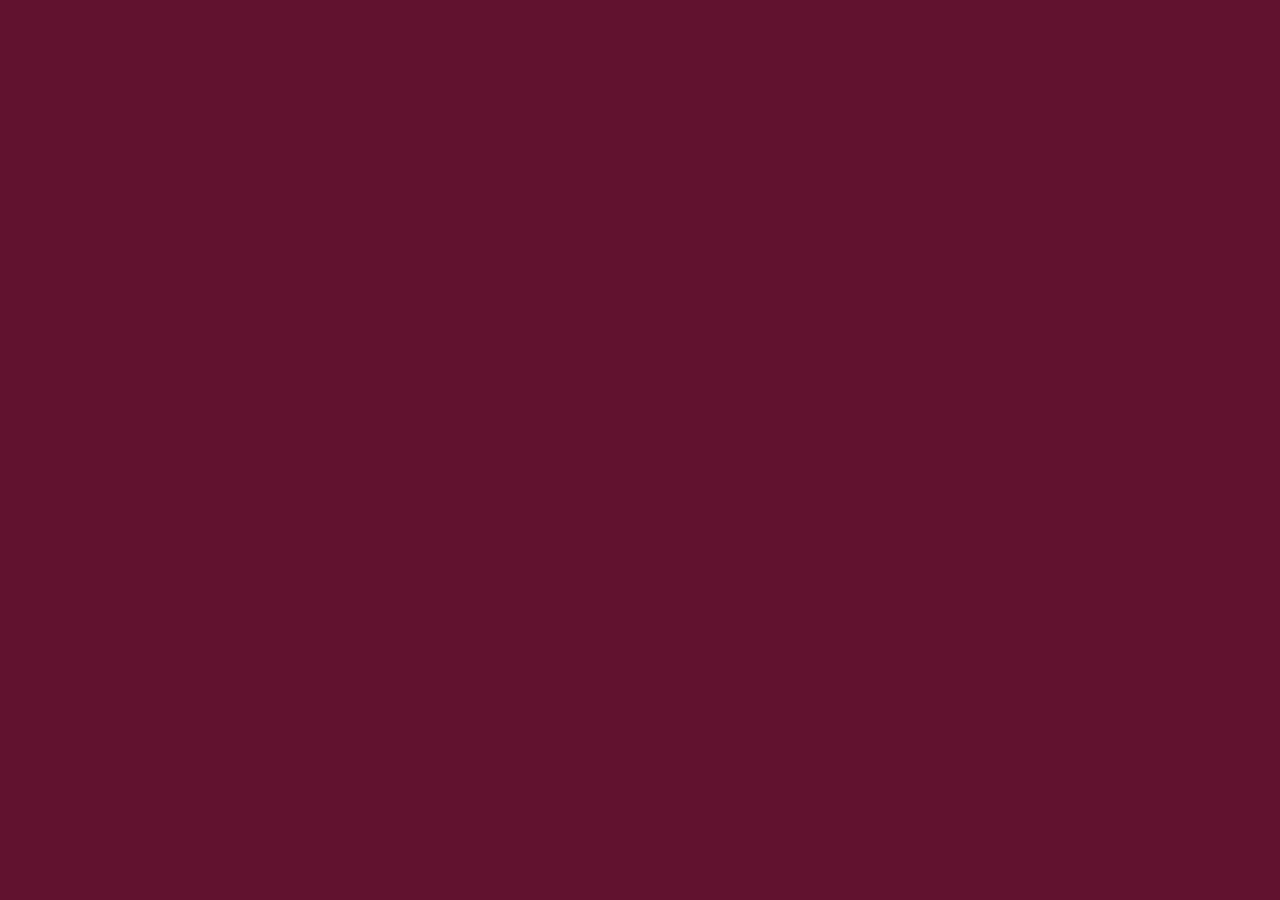
==== chinese/index.html @ a1592bee "New index and stylesheet for chinese" ====
<!DOCTYPE html>
<html lang="en">
  <head>
    <meta charset="utf-8">
    <meta http-equiv="X-UA-Compatible" content="IE=edge">
    <meta name="viewport" content="width=device-width, initial-scale=1">
    <link rel="stylesheet" type="text/css" href="stylesheet.css">
    <title>David Chu's China Bistro</title>

	<link rel="stylesheet" href="https://maxcdn.bootstrapcdn.com/bootstrap/3.3.6/css/bootstrap.min.css" integrity="sha384-1q8mTJOASx8j1Au+a5WDVnPi2lkFfwwEAa8hDDdjZlpLegxhjVME1fgjWPGmkzs7" crossorigin="anonymous">

	<!-- Optional theme -->
	<link rel="stylesheet" href="https://maxcdn.bootstrapcdn.com/bootstrap/3.3.6/css/bootstrap-theme.min.css" integrity="sha384-fLW2N01lMqjakBkx3l/M9EahuwpSfeNvV63J5ezn3uZzapT0u7EYsXMjQV+0En5r" crossorigin="anonymous">

	<style>

	</style>
	
 </head>
 
  <body>

    <div class="container">

	</div>


  <script src="https://ajax.googleapis.com/ajax/libs/jquery/1.11.3/jquery.min.js"></script>
	<script src="https://maxcdn.bootstrapcdn.com/bootstrap/3.3.6/js/bootstrap.min.js" integrity="sha384-0mSbJDEHialfmuBBQP6A4Qrprq5OVfW37PRR3j5ELqxss1yVqOtnepnHVP9aJ7xS" crossorigin="anonymous"></script>
  </body>
</html>
---- chinese/stylesheet.css ----
body {
	font-size: 16px;
	color: #fff;
	background-color: #61122f;
}
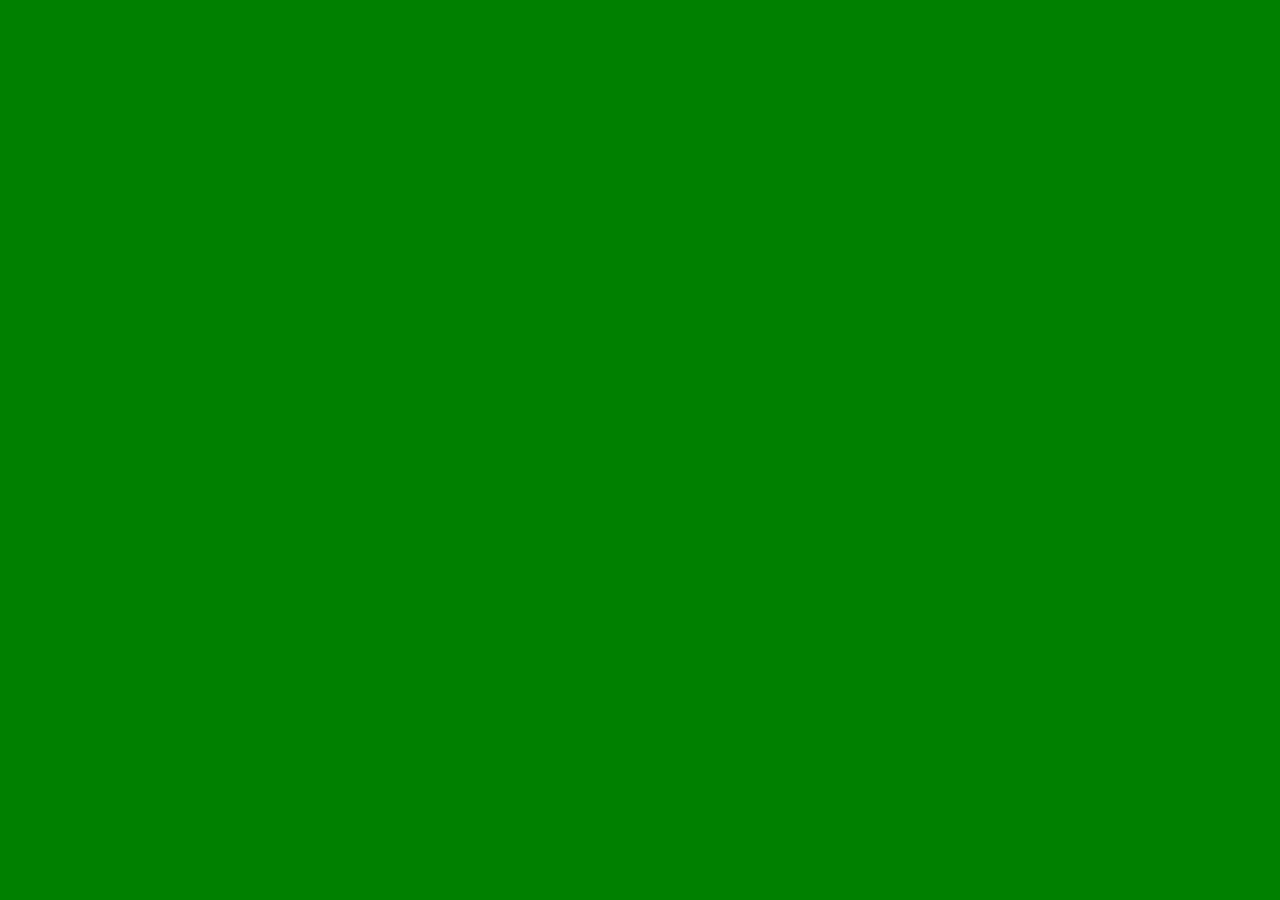
==== commit 43fda5a4: "nothing changed really" ====
--- a/chinese/index.html
+++ b/chinese/index.html
@@ -18,9 +18,7 @@
 	
  </head>
  
-  <body>
-
-    <div class="container">
+  <body style="background-color: green">
 
 	</div>
 
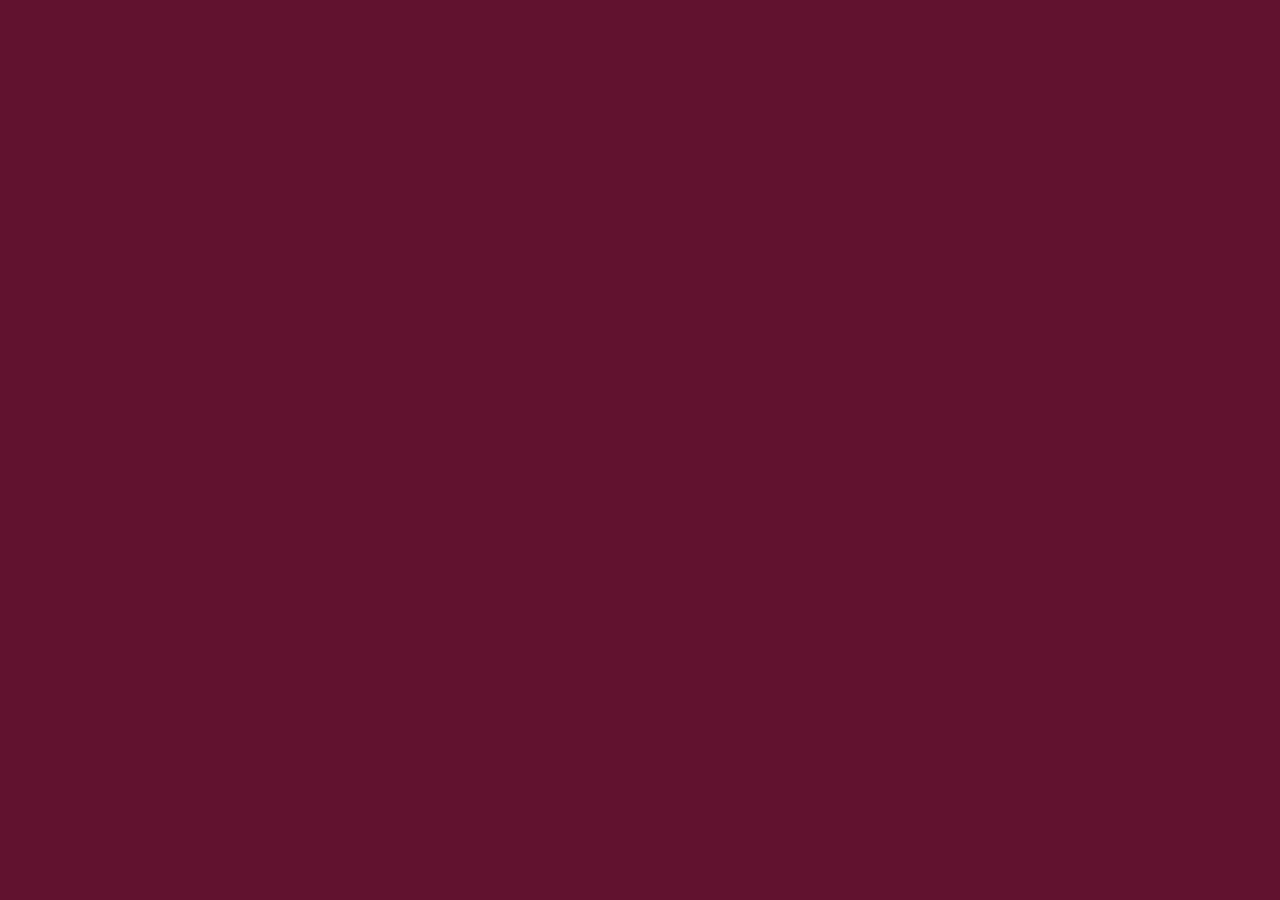
==== commit 2a9fcd2b: "up to date files" ====
--- a/chinese/index.html
+++ b/chinese/index.html
@@ -4,24 +4,27 @@
     <meta charset="utf-8">
     <meta http-equiv="X-UA-Compatible" content="IE=edge">
     <meta name="viewport" content="width=device-width, initial-scale=1">
+    <title>David Chu's China Bistro</title>
+  	<link rel="stylesheet" href="https://maxcdn.bootstrapcdn.com/bootstrap/3.3.6/css/bootstrap.min.css" integrity="sha384-1q8mTJOASx8j1Au+a5WDVnPi2lkFfwwEAa8hDDdjZlpLegxhjVME1fgjWPGmkzs7" crossorigin="anonymous">
     <link rel="stylesheet" type="text/css" href="stylesheet.css">
-    <title>David Chu's China Bistro</title>
-
-	<link rel="stylesheet" href="https://maxcdn.bootstrapcdn.com/bootstrap/3.3.6/css/bootstrap.min.css" integrity="sha384-1q8mTJOASx8j1Au+a5WDVnPi2lkFfwwEAa8hDDdjZlpLegxhjVME1fgjWPGmkzs7" crossorigin="anonymous">
-
-	<!-- Optional theme -->
-	<link rel="stylesheet" href="https://maxcdn.bootstrapcdn.com/bootstrap/3.3.6/css/bootstrap-theme.min.css" integrity="sha384-fLW2N01lMqjakBkx3l/M9EahuwpSfeNvV63J5ezn3uZzapT0u7EYsXMjQV+0En5r" crossorigin="anonymous">
-
-	<style>
-
-	</style>
-	
+    <link href='https://fonts.googleapis.com/css?family=Oxygen:400,300,700' rel='stylesheet' type='text/css'>
  </head>
  
-  <body style="background-color: green">
+  <body>
+  <header>
+    <nav id="header-nav" class="navbar navbar-default">
+      <div class="container">
+        <div class="navbar-header">
+          <a href="index.html" class="">
+            <div id="logo-img" alt="Logo image"></div>
 
-	</div>
+        </div>
 
+      </div>
+    </nav>
+
+
+  </header>
 
   <script src="https://ajax.googleapis.com/ajax/libs/jquery/1.11.3/jquery.min.js"></script>
 	<script src="https://maxcdn.bootstrapcdn.com/bootstrap/3.3.6/js/bootstrap.min.js" integrity="sha384-0mSbJDEHialfmuBBQP6A4Qrprq5OVfW37PRR3j5ELqxss1yVqOtnepnHVP9aJ7xS" crossorigin="anonymous"></script>
--- a/chinese/stylesheet.css
+++ b/chinese/stylesheet.css
@@ -2,4 +2,17 @@
 	font-size: 16px;
 	color: #fff;
 	background-color: #61122f;
+	font-family: 'Oxygen', sans-serif;
+}
+
+/** HEADER **/
+#header-nav {
+	background-image: none;
+	background-color: #f6b319;
+	border-radius: 0;
+	border: 0;
+}
+
+#logo-img {
+	background-image: url(restaurant);
 }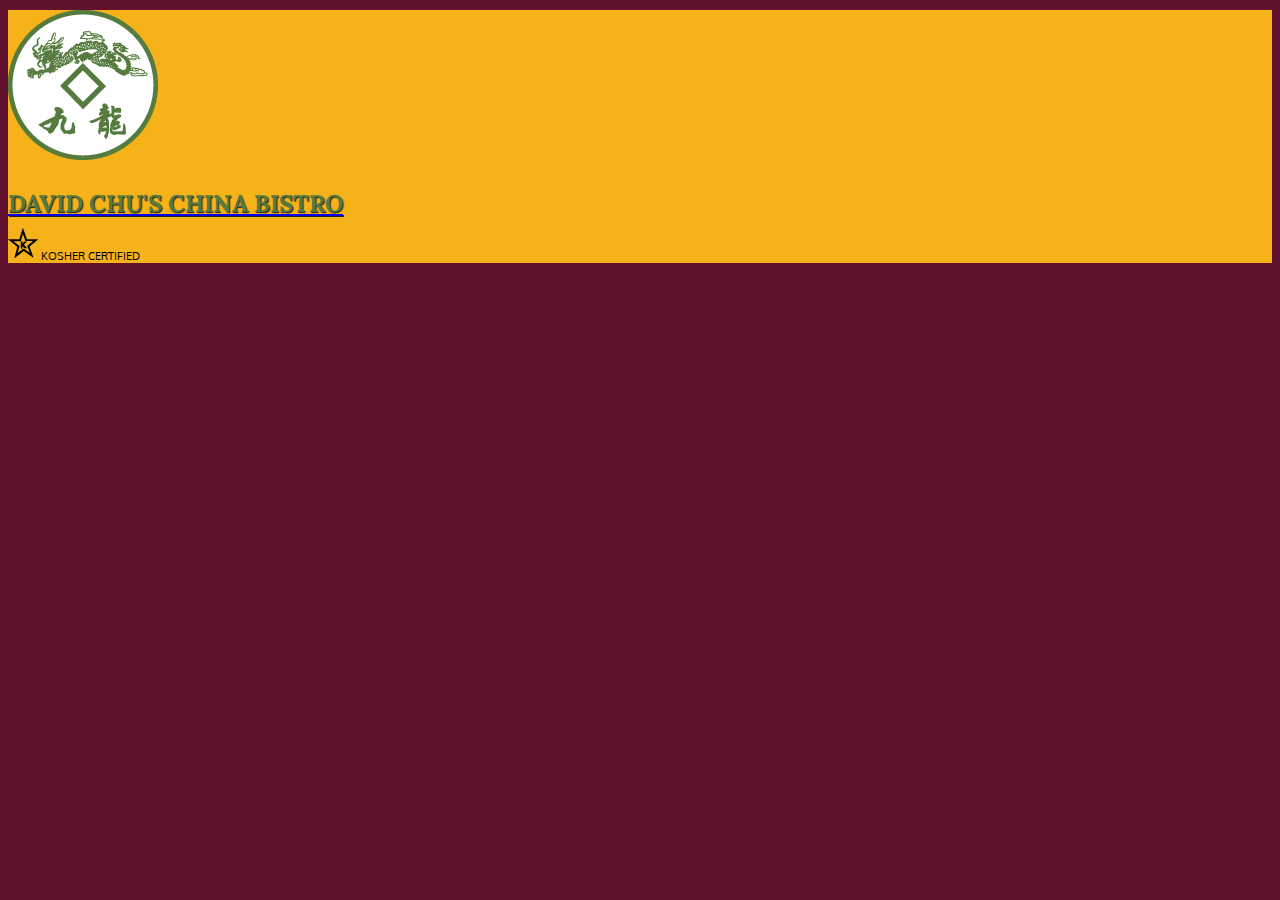
==== commit e9263bdb: "added images" ====
--- a/chinese/index.html
+++ b/chinese/index.html
@@ -6,8 +6,9 @@
     <meta name="viewport" content="width=device-width, initial-scale=1">
     <title>David Chu's China Bistro</title>
   	<link rel="stylesheet" href="https://maxcdn.bootstrapcdn.com/bootstrap/3.3.6/css/bootstrap.min.css" integrity="sha384-1q8mTJOASx8j1Au+a5WDVnPi2lkFfwwEAa8hDDdjZlpLegxhjVME1fgjWPGmkzs7" crossorigin="anonymous">
-    <link rel="stylesheet" type="text/css" href="stylesheet.css">
+    <link rel="stylesheet" type="text/css" href="css/stylesheet.css">
     <link href='https://fonts.googleapis.com/css?family=Oxygen:400,300,700' rel='stylesheet' type='text/css'>
+    <link href='https://fonts.googleapis.com/css?family=Lora:400,700' rel='stylesheet' type='text/css'>
  </head>
  
   <body>
@@ -15,8 +16,17 @@
     <nav id="header-nav" class="navbar navbar-default">
       <div class="container">
         <div class="navbar-header">
-          <a href="index.html" class="">
+          <a href="index.html" class="pull-left visible-md visible-lg">
             <div id="logo-img" alt="Logo image"></div>
+            </a>
+
+            <div class="navbar-brand">
+              <a href="index.html"><h1>David Chu's China Bistro</h1></a>
+              <p>
+                <img src="images/star-k-logo.png" alt="Kosher certification">
+                <span>Kosher Certified</span>
+              </p>
+            </div>
 
         </div>
 
--- a/chinese/css/stylesheet.css
+++ b/chinese/css/stylesheet.css
@@ -0,0 +1,54 @@
+body {
+	font-size: 16px;
+	color: #fff;
+	background-color: #61122f;
+	font-family: 'Oxygen', sans-serif;
+}
+
+/** HEADER **/
+#header-nav {
+	background-image: none;
+	background-color: #f6b319;
+	border-radius: 0;
+	border: 0;
+}
+
+#logo-img {
+	background: url("../images/restaurant-logo_large.png") no-repeat;
+	width: 150px;
+	height: 150px;
+	margin: 10px 15px 10px 0;
+}
+
+.navbar-brand {
+	padding-top: 25px;
+}
+
+/*Restaurant Name*/
+.navbar-brand h1 { 
+	font-family: 'Lora', serif;
+	color: #557c3e;
+	font-size: 1.5em;
+	text-transform: uppercase;
+	font-weight: bold;
+	text-shadow: 1px 1px 1px #222;
+	margin-top: 0;
+	margin-bottom: 0;
+	line-height: .75;
+}
+
+.navbar-brand a:hover, .navbar-brand a:focus {
+	text-decoration: none;
+}
+
+/*Kosher cert.*/
+.navbar-brand p {
+	color: #000;
+	text-transform: uppercase;
+	font-size: .7em;
+	margin-top: 15px;
+}
+/*star-k*/
+.navbar-brand p span {
+	vertical-align: middle;
+}
